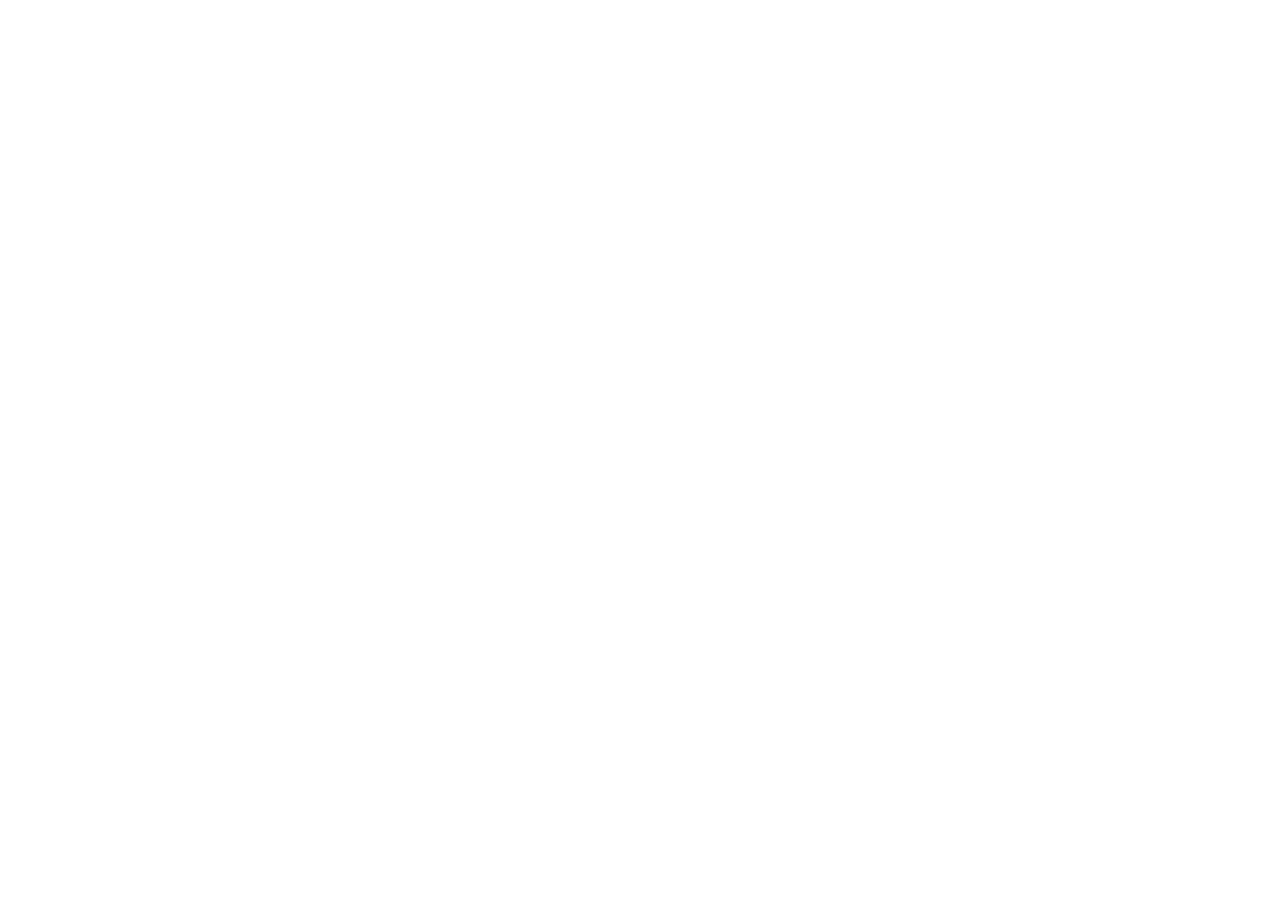
==== cvsetup/index.html @ 0d7b5cea "added meta= description" ====
<!DOCTYPE html>
<html lang="en">

<head>
    <meta charset="UTF-8">
    <meta http-equiv="X-UA-Compatible" content="IE=edge">
    <meta name="viewport" content="width=device-width, initial-scale=1.0">
    <meta name="description" content="First steps with html">
    <title>Document</title>
</head>

<body>

</body>

</html>
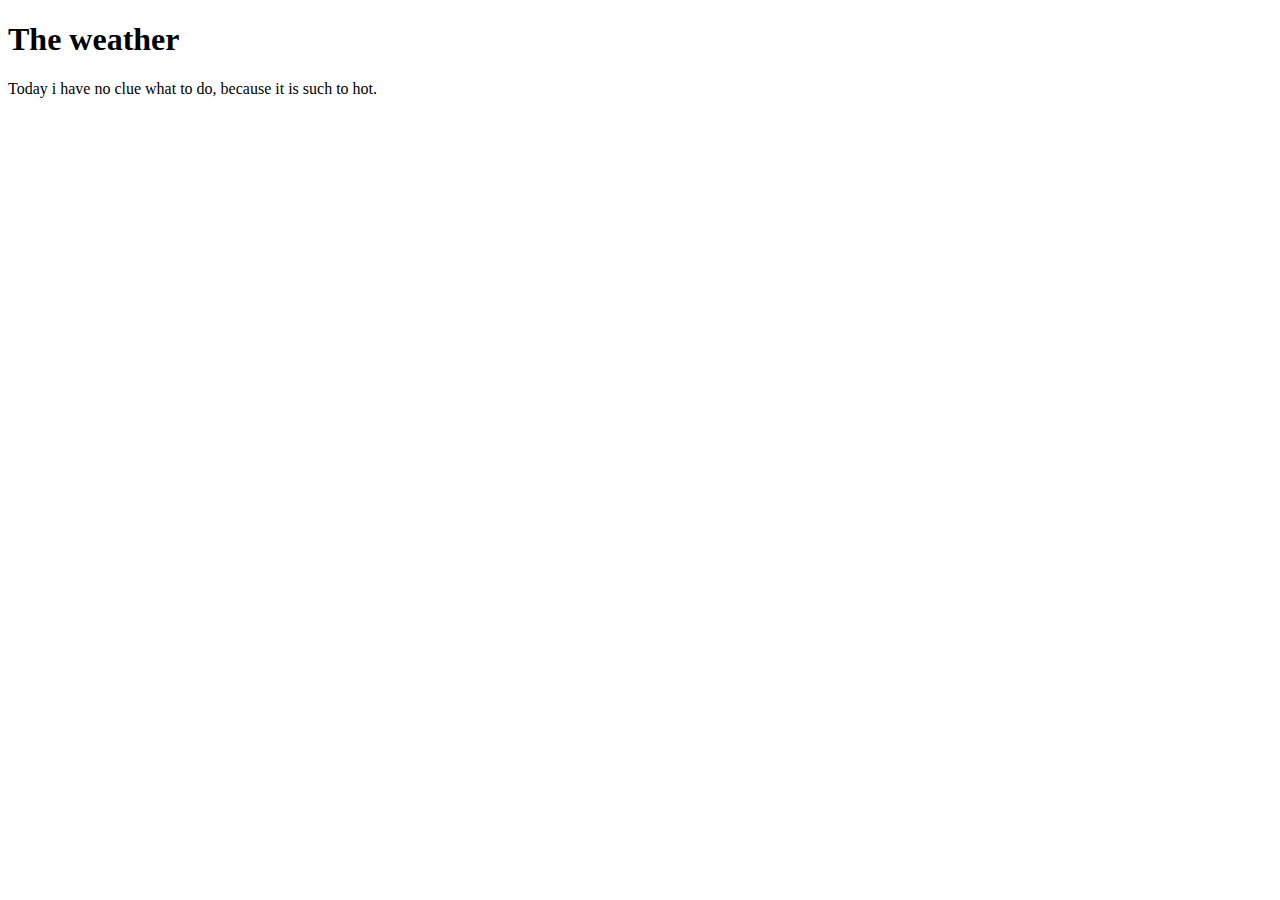
==== commit 87600700: "added a head and phrasing" ====
--- a/cvsetup/index.html
+++ b/cvsetup/index.html
@@ -6,11 +6,13 @@
     <meta http-equiv="X-UA-Compatible" content="IE=edge">
     <meta name="viewport" content="width=device-width, initial-scale=1.0">
     <meta name="description" content="First steps with html">
-    <title>Document</title>
+    <meta name="author" content="Nono">
+    <title>Showing off</title>
 </head>
 
 <body>
-
+    <h1>The weather</h1>
+    <p>Today i have no clue what to do, because it is such to hot.</p>
 </body>
 
 </html>